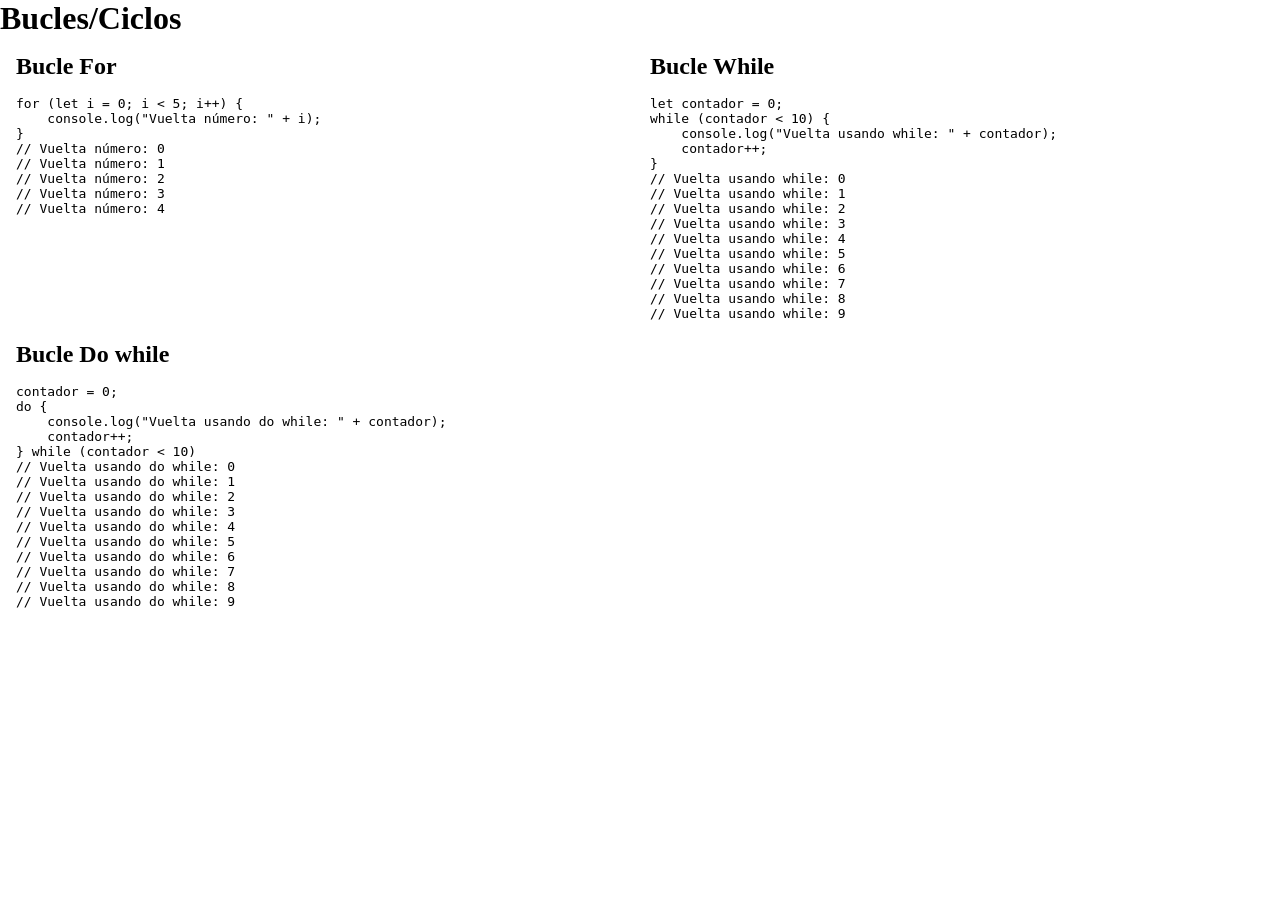
==== ejemplos/bucles/index.html @ 184d3262 "Merge branch 'Programacion-Web-Full-Stack-PCom:main' into main" ====
<!doctype html>
<html lang="en">
  <head>
    <meta charset="UTF-8" />
    <meta name="viewport" content="width=device-width, initial-scale=1.0" />
    <link rel="stylesheet" href="../javascript.css" />
    <link rel="stylesheet" href="style.css" />
    <title>Bucles/Ciclos</title>
  </head>
  <body>
    <h1>Bucles/Ciclos</h1>

    <main>
      <article>
        <h2>Bucle For</h2>
        <pre><code><span class="function">for</span> (<span class="keyword">let</span> <span class="variable">i</span> = <span class="number">0</span>; <span class="variable">i</span> < <span class="number">5</span>; <span class="variable">i</span>++) {
    <span class="keyword">console</span>.<span class="property">log</span>(<span class="string">"Vuelta número: "</span> + <span class="variable">i</span>);
}
<span class="comment">// Vuelta número: 0</span>
<span class="comment">// Vuelta número: 1</span>
<span class="comment">// Vuelta número: 2</span>
<span class="comment">// Vuelta número: 3</span>
<span class="comment">// Vuelta número: 4</span></code></pre>
      </article>

      <article>
        <h2>Bucle While</h2>
        <pre><code><span class="keyword">let</span> <span class="variable">contador</span> = <span class="number">0</span>;
<span class="function">while</span> (<span class="variable">contador</span> < 10) {
    <span class="keyword">console</span>.<span class="property">log</span>(<span class="string">"Vuelta usando while: "</span> + <span class="variable">contador</span>);
    <span class="variable">contador</span>++;
}
<span class="comment">// Vuelta usando while: 0</span>
<span class="comment">// Vuelta usando while: 1</span>
<span class="comment">// Vuelta usando while: 2</span>
<span class="comment">// Vuelta usando while: 3</span>
<span class="comment">// Vuelta usando while: 4</span>
<span class="comment">// Vuelta usando while: 5</span>
<span class="comment">// Vuelta usando while: 6</span>
<span class="comment">// Vuelta usando while: 7</span>
<span class="comment">// Vuelta usando while: 8</span>
<span class="comment">// Vuelta usando while: 9</span></code></pre>
      </article>

      <article>
        <h2>Bucle Do while</h2>
        <pre><code><span class="variable">contador</span> = <span class="number">0</span>;
<span class="function">do</span> {
    <span class="keyword">console</span>.<span class="property">log</span>(<span class="string">"Vuelta usando do while: "</span> + <span class="variable">contador</span>);
    <span class="variable">contador</span>++;
} <span class="function">while</span> (<span class="variable">contador</span> < 10)
<span class="comment">// Vuelta usando do while: 0</span>
<span class="comment">// Vuelta usando do while: 1</span>
<span class="comment">// Vuelta usando do while: 2</span>
<span class="comment">// Vuelta usando do while: 3</span>
<span class="comment">// Vuelta usando do while: 4</span>
<span class="comment">// Vuelta usando do while: 5</span>
<span class="comment">// Vuelta usando do while: 6</span>
<span class="comment">// Vuelta usando do while: 7</span>
<span class="comment">// Vuelta usando do while: 8</span>
<span class="comment">// Vuelta usando do while: 9</span></code></pre>
      </article>
    </main>
  </body>

  <script>
    /* ----------------------- For ----------------------- */
    for (let i = 0; i < 5; i++) {
      console.log("Vuelta número: " + i);
    }

    console.log("-----------------------");

    /* ----------------------- While ----------------------- */
    let contador = 0;
    while (contador < 10) {
      console.log("Vuelta usando while: " + contador);
      contador++;
    }

    console.log("-----------------------");

    /* ----------------------- Do while ----------------------- */
    contador = 0;
    do {
      console.log("Vuelta usando do while: " + contador);
      contador++;
    } while (contador < 10);

    console.log("-----------------------");
  </script>
</html>
---- ejemplos/bucles/style.css ----
* {
  margin: 0;
  padding: 0;
  box-sizing: border-box;
}

main {
  width: fit-content;
  max-width: 1500px;
  margin-inline: auto;
  margin-bottom: 5rem;
  padding: 0 1rem;

  display: grid;
  gap: 20px;
}

h1,
h2 {
  margin-bottom: 1rem;
}

article {
  width: 100%;
  max-width: 700px;
  flex: 1;
}

@media screen and (min-width: 1000px) {
  main {
    width: auto;
    grid-template-columns: 1fr 1fr;
  }
}
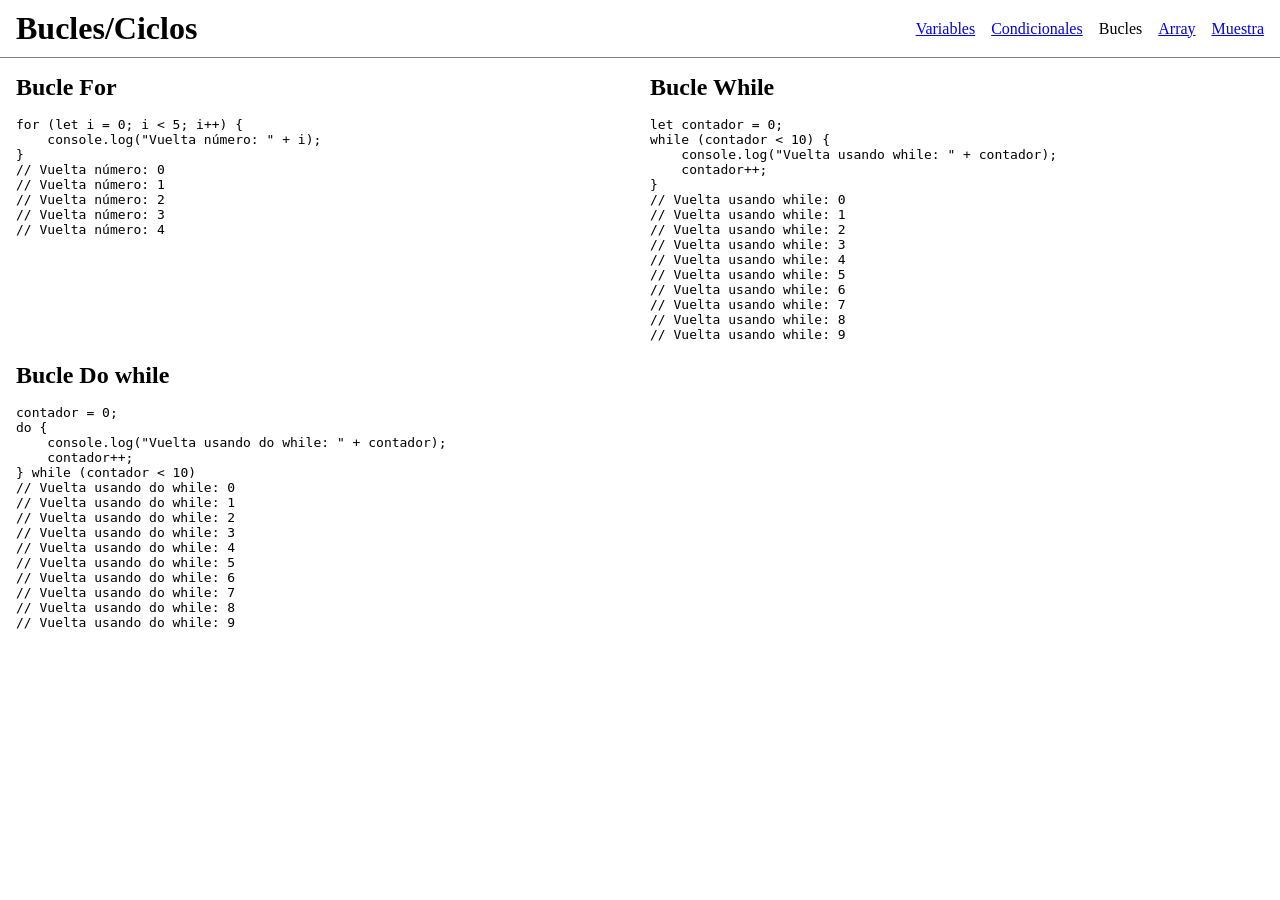
==== commit bc99df63: "Merge branch 'Programacion-Web-Full-Stack-PCom:main' into main" ====
--- a/ejemplos/bucles/index.html
+++ b/ejemplos/bucles/index.html
@@ -4,11 +4,21 @@
     <meta charset="UTF-8" />
     <meta name="viewport" content="width=device-width, initial-scale=1.0" />
     <link rel="stylesheet" href="../javascript.css" />
-    <link rel="stylesheet" href="style.css" />
+    <link rel="stylesheet" href="../globalStyle.css" />
     <title>Bucles/Ciclos</title>
   </head>
   <body>
-    <h1>Bucles/Ciclos</h1>
+    <header>
+      <h1>Bucles/Ciclos</h1>
+
+      <nav>
+        <a href="../variables/">Variables</a>
+        <a href="../condicionales/">Condicionales</a>
+        <span>Bucles</span>
+        <a href="../arrays/">Array</a>
+        <a href="../muestra/">Muestra</a>
+      </nav>
+    </header>
 
     <main>
       <article>
--- a/ejemplos/globalStyle.css
+++ b/ejemplos/globalStyle.css
@@ -0,0 +1,47 @@
+* {
+  margin: 0;
+  padding: 0;
+  box-sizing: border-box;
+}
+
+header {
+  display: flex;
+  justify-content: space-between;
+  align-items: center;
+  padding: 10px 1rem;
+  border-bottom: 1px solid gray;
+  margin-bottom: 1rem;
+}
+
+nav {
+  display: flex;
+  gap: 1rem;
+}
+
+main {
+  width: fit-content;
+  max-width: 1500px;
+  margin-inline: auto;
+  margin-bottom: 5rem;
+  padding: 0 1rem;
+
+  display: grid;
+  gap: 20px;
+}
+
+h2 {
+  margin-bottom: 1rem;
+}
+
+article {
+  width: 100%;
+  max-width: 700px;
+  flex: 1;
+}
+
+@media screen and (min-width: 1000px) {
+  main {
+    width: auto;
+    grid-template-columns: 1fr 1fr;
+  }
+}
